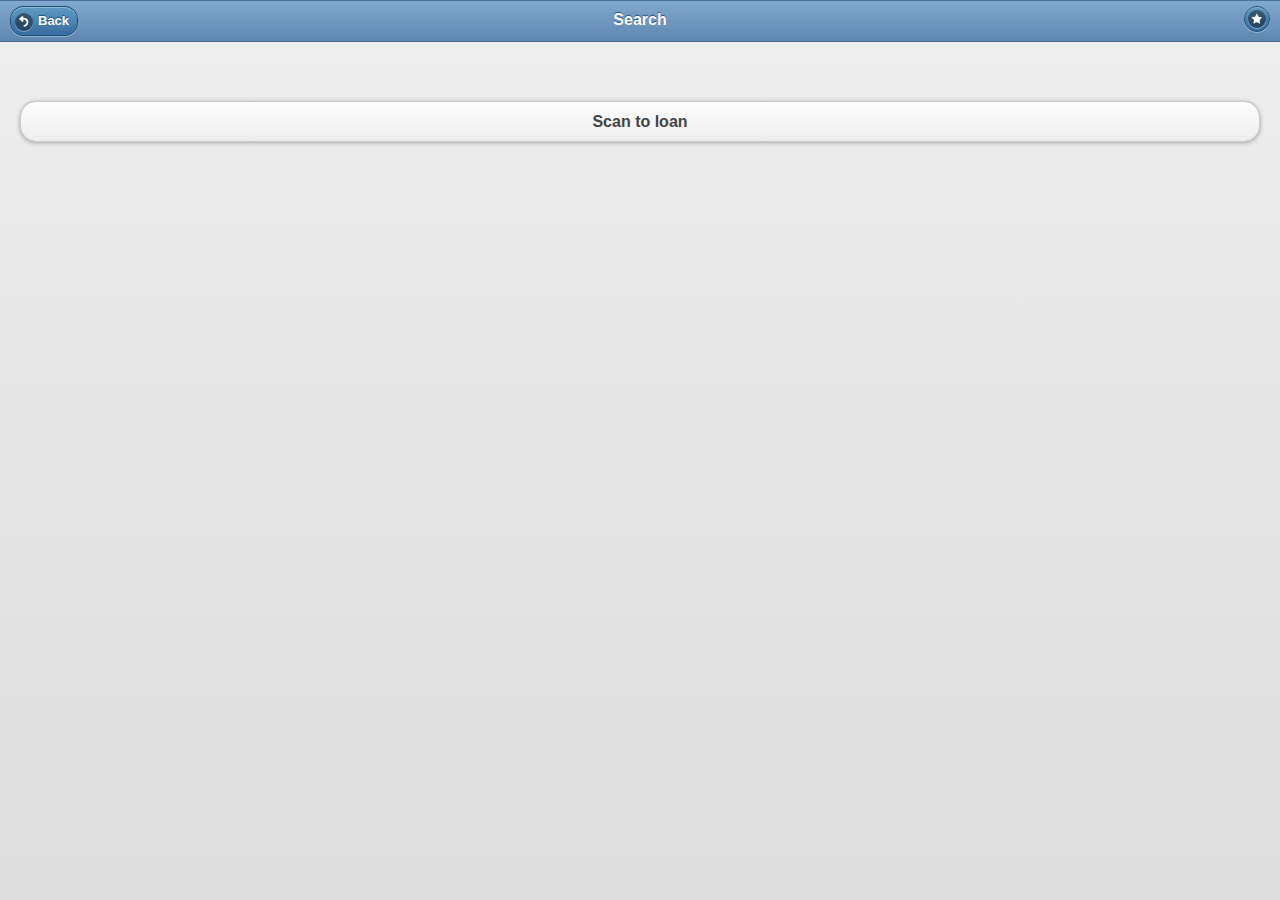
==== book.html @ d39aa7e3 "Added database and search functionality" ====
<!DOCTYPE html> 
<html> 
	<head>
	<title>QUT Library</title> 
	
	<meta name="viewport" content="width=device-width, initial-scale=1, user-scalable=0"> 

	<link rel="stylesheet" href="jquery.mobile-1.0.1/jquery.mobile-1.0.1.min.css" />
	<link rel="stylesheet" href="http://code.jquery.com/mobile/1.0.1/jquery.mobile-1.0.1.min.css" />
	<link rel="stylesheet" href="style.css" />
	
	<script src="jquery/jquery-1.6.4.min.js"></script>
	<script src="jquery.mobile-1.0.1/jquery.mobile-1.0.1.js"></script>
	<script src="script.js"></script>
		
	<link rel="apple-touch-icon" href="icon/favicon.png" />
	<meta name="apple-mobile-web-app-capable" content="yes" />
    <meta name="apple-mobile-web-app-status-bar-style" content="black" />

</head>

<body> 

	<div id="bookInfoPage" data-role="page" data-theme="c">

		<div data-role="header" data-theme="b">
			<a href="search.html" data-transition="reverse slide" data-icon="back">Back</a>
			<h1>Search</h1>
			<a href="" data-theme="b" data-inline="true" data-mini="true" data-iconpos="notext" data-icon="star" title="Favourite"></a>
		</div><!-- /header -->

		<div data-role="content">
			<div>
				<div class="bookCover">
					<img id="bookInfoImage" src="" />
				</div>
				<div class="bookDetails">
					<span class="bookTitle"></span>
					<span class="bookEdition"></span>
					<span class="bookAuthor"></span>
					<span class="bookLocation"></span>
					<span class="bookAvailability"></span>
					<span class="bookISBN"></span>
					<br />
				</div>
			</div>
			<div style="clear:both"></div>
			<a href="scanMock.html" id="loanButton" class="button" data-role="button">Scan to loan</a>

		</div><!-- /content -->

	</div><!-- /page -->
	
</body>
</html>
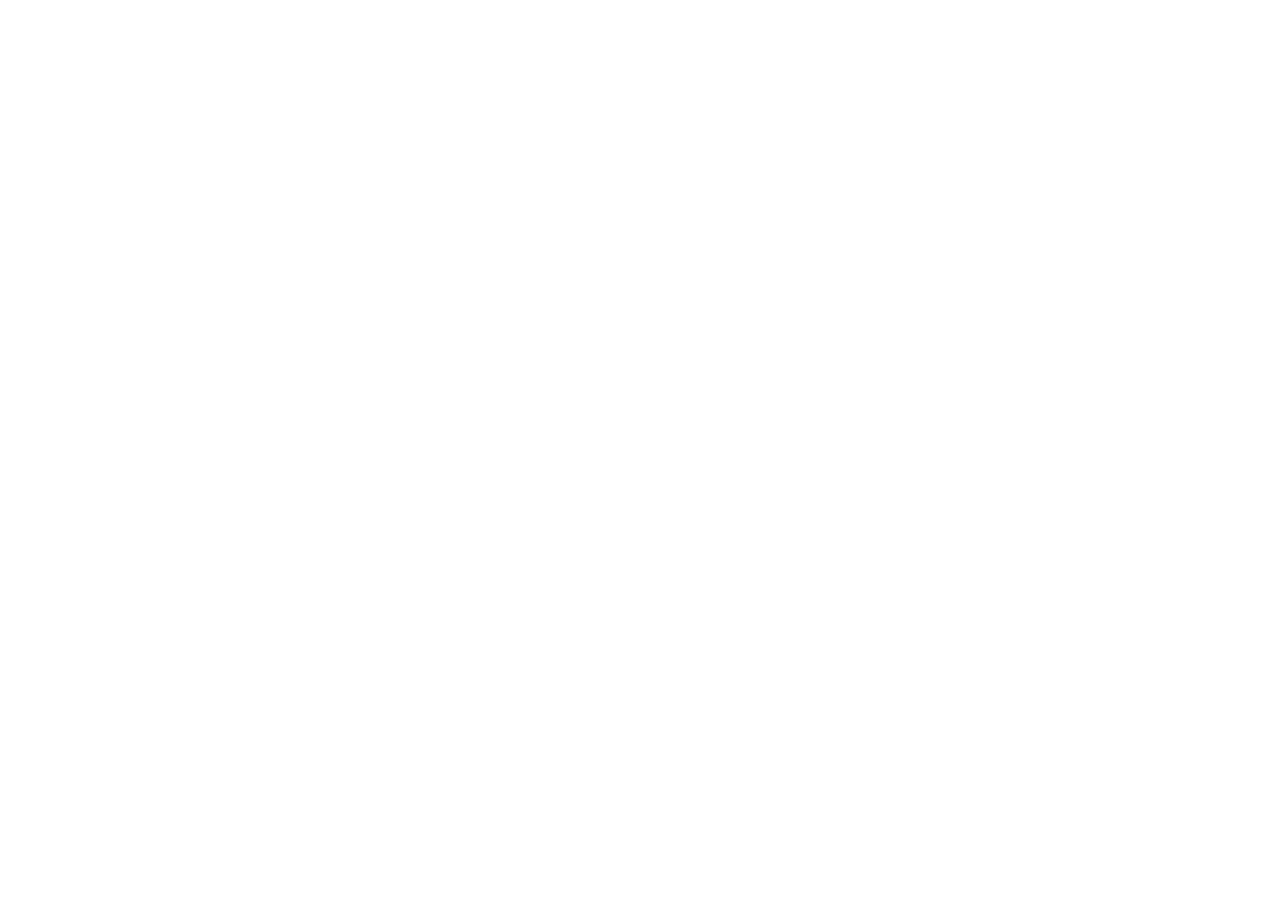
==== commit bdb67d89: "Added appcache file" ====
--- a/book.html
+++ b/book.html
@@ -1,5 +1,5 @@
 <!DOCTYPE html> 
-<html> 
+<html manifest="library.appcache">
 	<head>
 	<title>QUT Library</title> 
 	
@@ -36,11 +36,12 @@
 				</div>
 				<div class="bookDetails">
 					<span class="bookTitle"></span>
+					<span class="bookAuthor"></span>
 					<span class="bookEdition"></span>
-					<span class="bookAuthor"></span>
+					<span class="bookISBN"></span>
 					<span class="bookLocation"></span>
 					<span class="bookAvailability"></span>
-					<span class="bookISBN"></span>
+
 					<br />
 				</div>
 			</div>
--- a/style.css
+++ b/style.css
@@ -0,0 +1,219 @@
+@charset "utf-8";
+
+.ui-body-c, .ui-dialog.ui-overlay-c {
+	background-color: #fff;
+
+	background-image: -webkit-gradient(linear,left top,left bottom,from (#FFF),to(#EEE));
+	background-image: -webkit-linear-gradient(#FFF,	#EEE);
+	background-image: -moz-linear-gradient(#FFF, #EEE);
+	background-image: -ms-linear-gradient(#FFF, #EEE);
+	background-image: -o-linear-gradient(#FFF, #EEE);
+	background-image: linear-gradient(#FFF,	#EEE);
+	}
+}
+/* index.html */
+
+img a {
+	border: none;
+}
+
+.iconBox {
+	float: left;
+	height: auto;
+	width: 80px;
+	text-align: center;
+	margin-left: 12px;
+	margin-bottom: 0px;
+	margin-top: 10px;
+	-webkit-touch-callout: none;
+	-webkit-user-select: none;
+	-khtml-user-select: none;
+	-moz-user-select: none;
+	-ms-user-select: none;
+	user-select: none;
+}
+
+.notSelectable {
+	-webkit-touch-callout: none;
+	-webkit-user-select: none;
+	-khtml-user-select: none;
+	-moz-user-select: none;
+	-ms-user-select: none;
+	user-select: none;
+}
+
+.iconBox a{
+	height: auto;
+	display: block;
+	padding: 0px;
+}
+
+.iconBox a:active{
+	box-shadow: 0px 0px 1px #acf, inset 0px 0px 5px #acf;
+	border-radius: 5px 5px;
+/*	background-color: #ffd;*/
+	background-opacity: 0.3;
+}
+
+.icon {
+	padding: 0px;
+	margin: 0px;
+}
+
+img.icon {
+	max-width: 65px;
+	margin: 0px;
+	padding: 0px;
+}
+
+.iconTitle {
+	padding: 0px;
+	margin: 0px;
+	font-weight: normal;
+	font-size: 14px;
+	color: #000;
+	text-decoration: none;
+}
+
+a {
+	text-decoration: none;
+}
+
+/* Favourites */
+
+.availability {
+	float: right;
+}
+
+/* Loaned */
+
+.dueDate {
+	float: right;
+}
+
+/* Search Listing */
+
+h3.listingBookTitle {
+	margin: 0px;
+	padding: 0px;
+}
+
+.listAvailability {
+	float: right;
+	margin-top: 10px;
+}
+
+.notAvailable {
+	color: #f00;
+}
+
+.available {
+	color: #0c0;
+}
+
+/* Book Details */
+
+.availability {
+	width: 230px;
+	text-align: center;
+	margin: 20px;
+	margin-top: 0px;
+	margin-bottom: 15px;
+	padding: 5px 0;
+	border-radius: 15px;
+	text-shadow: none;
+	box-shadow: #aaa 0px 0px 5px;
+	font-size: 12px;
+}
+
+div#notAvailable {
+	background-color: #f77;
+	border: 1px solid #f99;
+	background: -webkit-gradient(linear, left top, left bottom, from(#faa), to(#f77));
+}
+
+div#loaned {
+	background-color: none;
+	border: none;
+	font-size: 18px;
+	box-shadow: none;
+	color: #0a0;
+	font-weight: bold;
+}
+
+.bookCover, .bookDetails {
+	display: inline;
+	float: left;
+}
+
+.bookCover {
+	padding: 0px;
+	margin: 0px;
+
+}
+.bookCover img{
+	margin: 0px 0px 0px -5px;
+	padding: 0px;
+	width: 70px;
+	border: 1px solid #999;
+}
+
+.bookDetails {
+	width: 200px;
+	margin: 0 0 0 10px;
+	padding: 0px;
+}
+
+.bookDetails span {
+	display: block;
+}
+
+.bookCover {
+	padding: 0px;
+	margin: 0px;
+	display: inline;
+}
+
+span.bookTitle {
+	font-size: 16px;
+}
+
+.bookEdition {
+	font-style: italic;
+	margin: 10px 5px;
+}
+span.bookAuthor {
+/* 	text-indent: -15px;
+	margin-left: 100px;*/
+	margin-bottom: 10px;
+	font-size: 14px;
+	font-weight: normal;
+}
+
+.bookEdition, .bookLocation{
+	font-weight: normal;
+	font-size: 12px;
+}
+
+
+a#loanButton {
+	text-align:center;
+	text-indent: none;
+	font-size:10px;
+}
+
+
+/* scan mock */
+#scanImages {
+	text-align: center;
+	margin: 10px;
+}
+
+#scanImg1, #scanImg2, #scanImg3 {
+	max-width: 300px;
+	margin: auto;
+}
+
+#scanImg2, #scanImg3 {
+	display: none;
+}